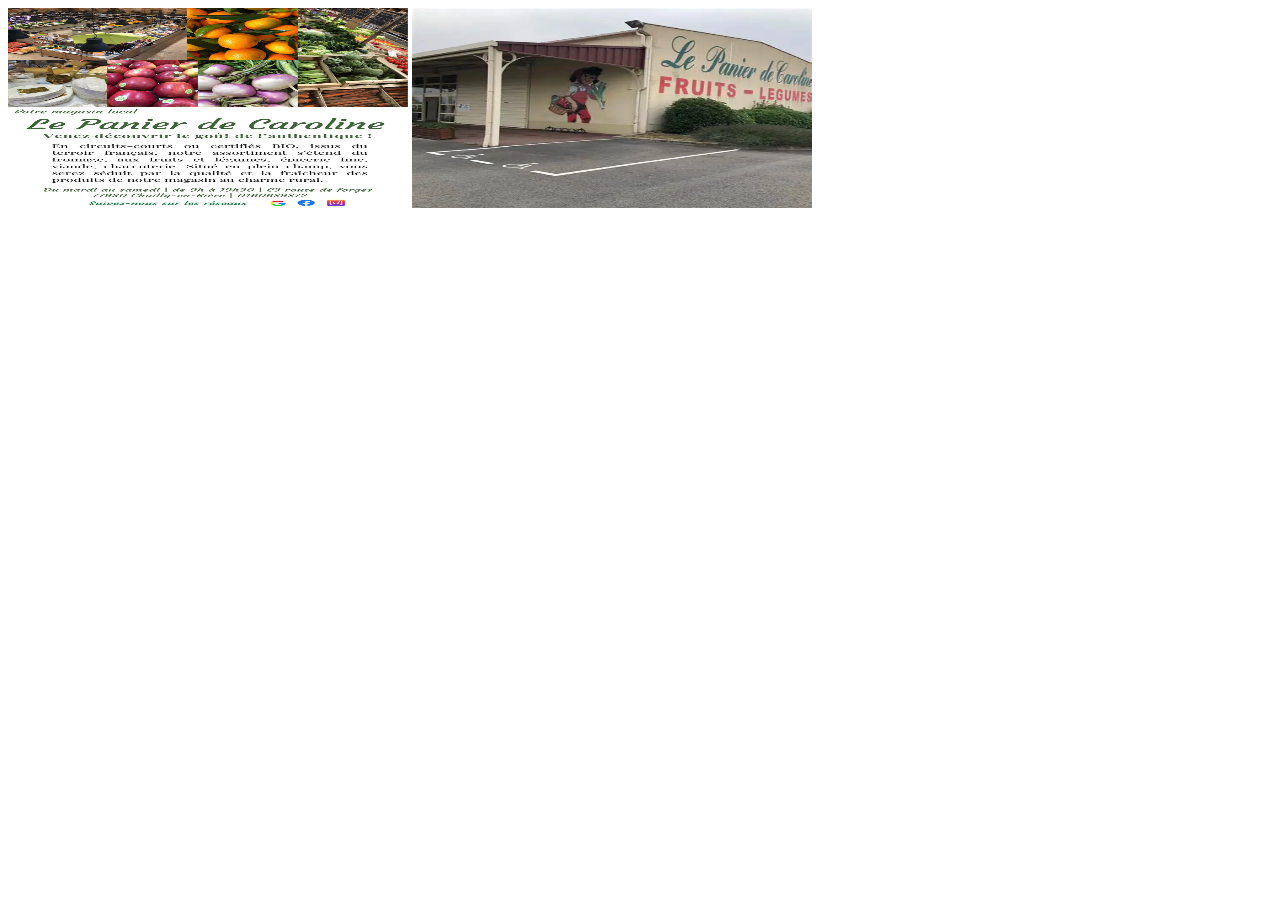
==== photos.html @ 354dc83c "Create photos.html" ====
<!DOCTYPE html>
<html>
  <head>
    
  </head>
  <body>
    <img src="471195236_563059369886389_1672433022479225899_n.jpg"{
      width=400
      height=200
      }>
    <img src="OIP.webp"{
      width=400
      height=200
      }>
  </body>
</html>
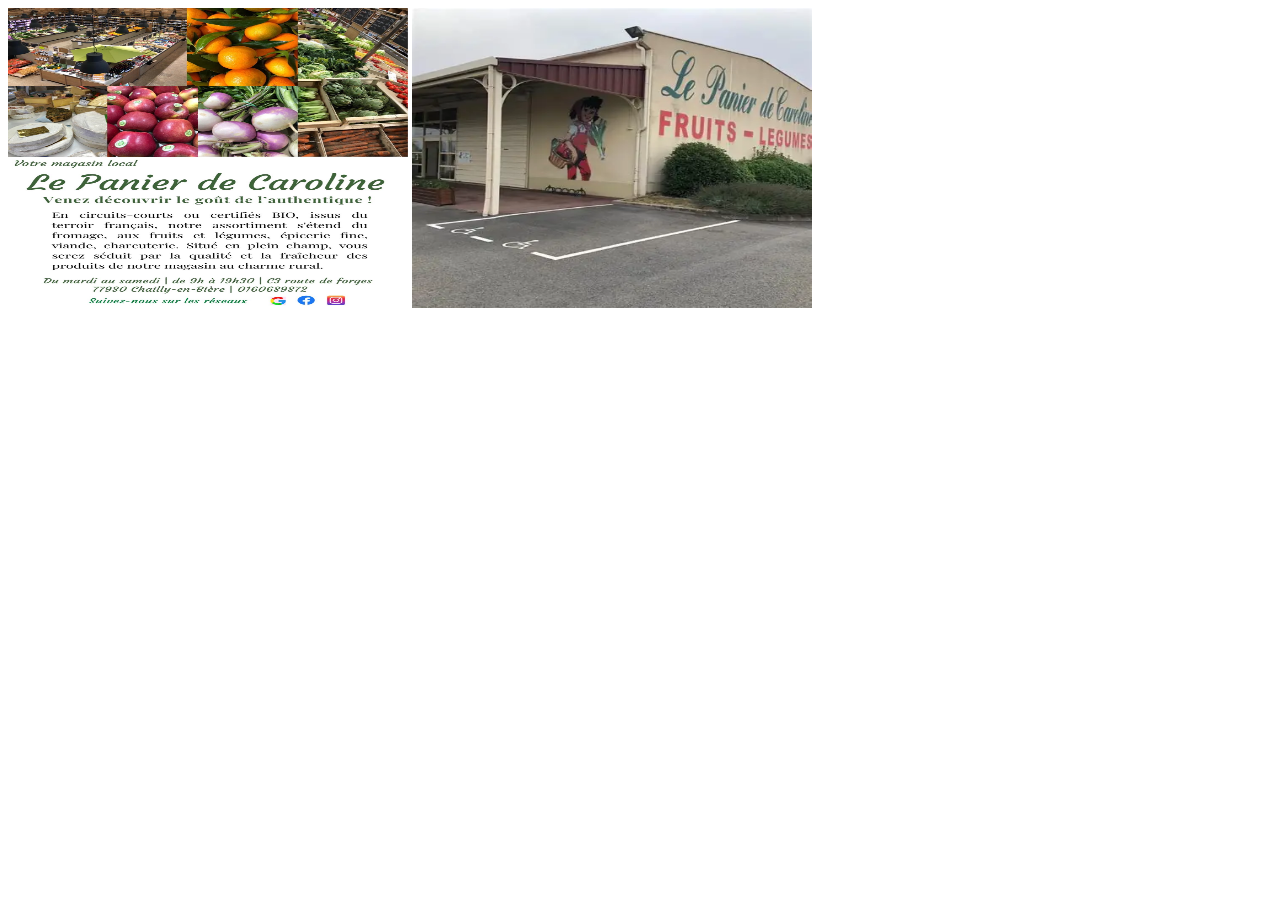
==== commit 80cae80e: "Update photos.html" ====
--- a/photos.html
+++ b/photos.html
@@ -6,11 +6,11 @@
   <body>
     <img src="471195236_563059369886389_1672433022479225899_n.jpg"{
       width=400
-      height=200
+      height=300
       }>
     <img src="OIP.webp"{
       width=400
-      height=200
+      height=300
       }>
   </body>
 </html>
